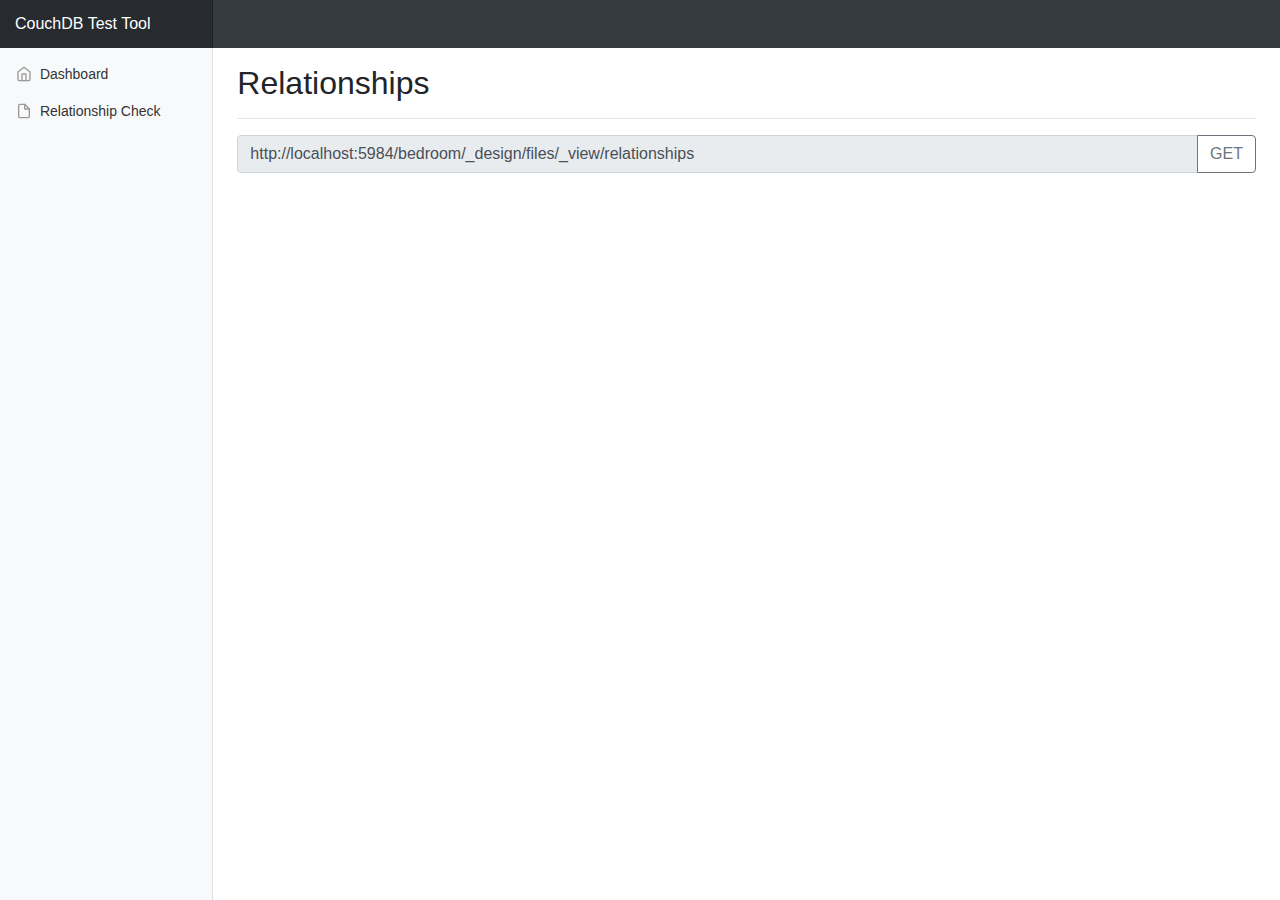
==== relationship.html @ 85d20dd0 "inefficient relationship null checker" ====
<!DOCTYPE html>
<!-- saved from url=(0053)http://getbootstrap.com/docs/4.0/examples/dashboard/# -->
<html lang="en"><head><meta http-equiv="Content-Type" content="text/html; charset=UTF-8">
    
    <meta name="viewport" content="width=device-width, initial-scale=1, shrink-to-fit=no">
    <meta name="description" content="">
    <meta name="author" content="">
    <link rel="icon" href="http://getbootstrap.com/favicon.ico">

    <title>Test Tool for CouchDB</title>

    <!-- Bootstrap core CSS -->
    <link href="./index_files/bootstrap.min.css" rel="stylesheet">

    <!-- Custom styles for this template -->
    <link href="./index_files/dashboard.css" rel="stylesheet">
  <style></style><style type="text/css">/* Chart.js */
@-webkit-keyframes chartjs-render-animation{from{opacity:0.99}to{opacity:1}}@keyframes chartjs-render-animation{from{opacity:0.99}to{opacity:1}}.chartjs-render-monitor{-webkit-animation:chartjs-render-animation 0.001s;animation:chartjs-render-animation 0.001s;}</style></head>

  <body>
    <nav class="navbar navbar-dark sticky-top bg-dark flex-md-nowrap p-0">
      <a class="navbar-brand col-sm-3 col-md-2 mr-0" href="http://getbootstrap.com/docs/4.0/examples/dashboard/#">CouchDB Test Tool</a>
    </nav>

    <div class="container-fluid">
      <div class="row">
        <nav class="col-md-2 d-none d-md-block bg-light sidebar">
          <div class="sidebar-sticky">
            <ul class="nav flex-column">
              <li class="nav-item">
                <a class="nav-link" href="index.html">
                  <svg xmlns="http://www.w3.org/2000/svg" width="24" height="24" viewBox="0 0 24 24" fill="none" stroke="currentColor" stroke-width="2" stroke-linecap="round" stroke-linejoin="round" class="feather feather-home"><path d="M3 9l9-7 9 7v11a2 2 0 0 1-2 2H5a2 2 0 0 1-2-2z"></path><polyline points="9 22 9 12 15 12 15 22"></polyline></svg>
                  Dashboard <span class="sr-only">(current)</span>
                </a>
                <a class="nav-link" href="relationship.html">
                  <svg xmlns="http://www.w3.org/2000/svg" width="24" height="24" viewBox="0 0 24 24" fill="none" stroke="currentColor" stroke-width="2" stroke-linecap="round" stroke-linejoin="round" class="feather feather-file"><path d="M13 2H6a2 2 0 0 0-2 2v16a2 2 0 0 0 2 2h12a2 2 0 0 0 2-2V9z"></path><polyline points="13 2 13 9 20 9"></polyline></svg>
                  Relationship Check <span class="sr-only">(current)</span>
                </a>
              </li>
            </ul>

            
            </ul>
          </div>
        </nav>

        <main role="main" class="col-md-9 ml-sm-auto col-lg-10 pt-3 px-4"><div class="chartjs-size-monitor" style="position: absolute; left: 0px; top: 0px; right: 0px; bottom: 0px; overflow: hidden; pointer-events: none; visibility: hidden; z-index: -1;"><div class="chartjs-size-monitor-expand" style="position:absolute;left:0;top:0;right:0;bottom:0;overflow:hidden;pointer-events:none;visibility:hidden;z-index:-1;"><div style="position:absolute;width:1000000px;height:1000000px;left:0;top:0"></div></div><div class="chartjs-size-monitor-shrink" style="position:absolute;left:0;top:0;right:0;bottom:0;overflow:hidden;pointer-events:none;visibility:hidden;z-index:-1;"><div style="position:absolute;width:200%;height:200%;left:0; top:0"></div></div></div>
          <div class="content-general">
            <h1 class="h2">Relationships</h1>
            <hr />
            <div class="input-group mb-3">
              <input disabled type="text" class="form-control" value="http://localhost:5984/bedroom/_design/files/_view/relationships" type="text" id="get-url">
              <div class="input-group-append">
                <button class="btn btn-outline-secondary" type="button" id="get-button">GET</button>
              </div>
            </div>
            <div class="progress">
              <div class="progress-bar progress-bar-striped progress-bar-animated" role="progressbar" aria-valuenow="100" aria-valuemin="0" aria-valuemax="100" style="width: 100%"></div>
            </div>
            <div id="result"></div>
          </div>
        </main>
      </div>
    </div>

    <!-- Bootstrap core JavaScript
    ================================================== -->
    <!-- Placed at the end of the document so the pages load faster -->
    <script src="https://code.jquery.com/jquery-3.1.1.min.js"></script>
    <script>window.jQuery || document.write('<script src="../../../../assets/js/vendor/jquery-slim.min.js"><\/script>')</script>
    <script src="./index_files/popper.min.js"></script>
    <script src="./index_files/bootstrap.min.js"></script>
    <script src="./index_files/jquery.couch.js"></script>
    <script src="./index_files/relationship.js"></script>
    <!-- Icons -->
    <script src="./index_files/feather.min.js"></script>
    <script>
      feather.replace()
    </script>
  

</body></html>
---- index_files/dashboard.css ----
body {
  font-size: .875rem;
}

.feather {
  width: 16px;
  height: 16px;
  vertical-align: text-bottom;
}

/*
 * Sidebar
 */

.sidebar {
  position: fixed;
  top: 0;
  bottom: 0;
  left: 0;
  z-index: 100; /* Behind the navbar */
  padding: 0;
  box-shadow: inset -1px 0 0 rgba(0, 0, 0, .1);
}

.sidebar-sticky {
  position: -webkit-sticky;
  position: fixed;
  top: 48px; /* Height of navbar */
  /*height: calc(100vh - 48px);*/
  padding-top: .5rem;
  overflow-x: hidden;
  overflow-y: auto; /* Scrollable contents if viewport is shorter than content. */
}

.sidebar .nav-link {
  font-weight: 500;
  color: #333;
}

.sidebar .nav-link .feather {
  margin-right: 4px;
  color: #999;
}

.sidebar .nav-link.active {
  color: #007bff;
}

.sidebar .nav-link:hover .feather,
.sidebar .nav-link.active .feather {
  color: inherit;
}

.sidebar-heading {
  font-size: .75rem;
  text-transform: uppercase;
}

/*
 * Navbar
 */

.navbar-brand {
  padding-top: .75rem;
  padding-bottom: .75rem;
  font-size: 1rem;
  background-color: rgba(0, 0, 0, .25);
  box-shadow: inset -1px 0 0 rgba(0, 0, 0, .25);
}

.navbar .form-control {
  padding: .75rem 1rem;
  border-width: 0;
  border-radius: 0;
}

.form-control-dark {
  color: #fff;
  background-color: rgba(255, 255, 255, .1);
  border-color: rgba(255, 255, 255, .1);
}

.form-control-dark:focus {
  border-color: transparent;
  box-shadow: 0 0 0 3px rgba(255, 255, 255, .25);
}

/*
 * Utilities
 */

.border-top { border-top: 1px solid #e5e5e5; }
.border-bottom { border-bottom: 1px solid #e5e5e5; }
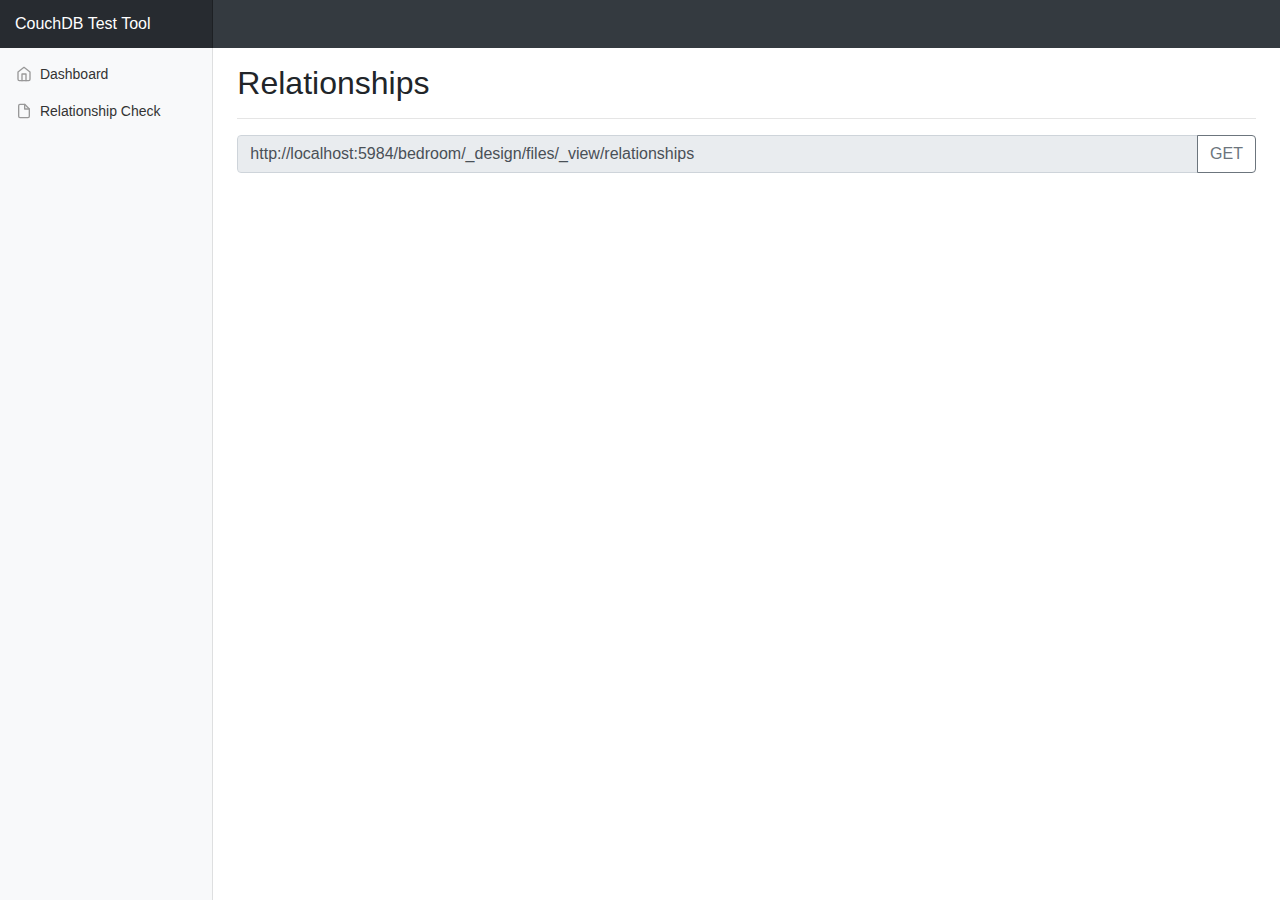
==== commit 54c8a72c: "paginate relationship get" ====
--- a/relationship.html
+++ b/relationship.html
@@ -71,6 +71,7 @@
     <script src="./index_files/popper.min.js"></script>
     <script src="./index_files/bootstrap.min.js"></script>
     <script src="./index_files/jquery.couch.js"></script>
+    <script src="./index_files/lib/q.js"></script>
     <script src="./index_files/relationship.js"></script>
     <!-- Icons -->
     <script src="./index_files/feather.min.js"></script>
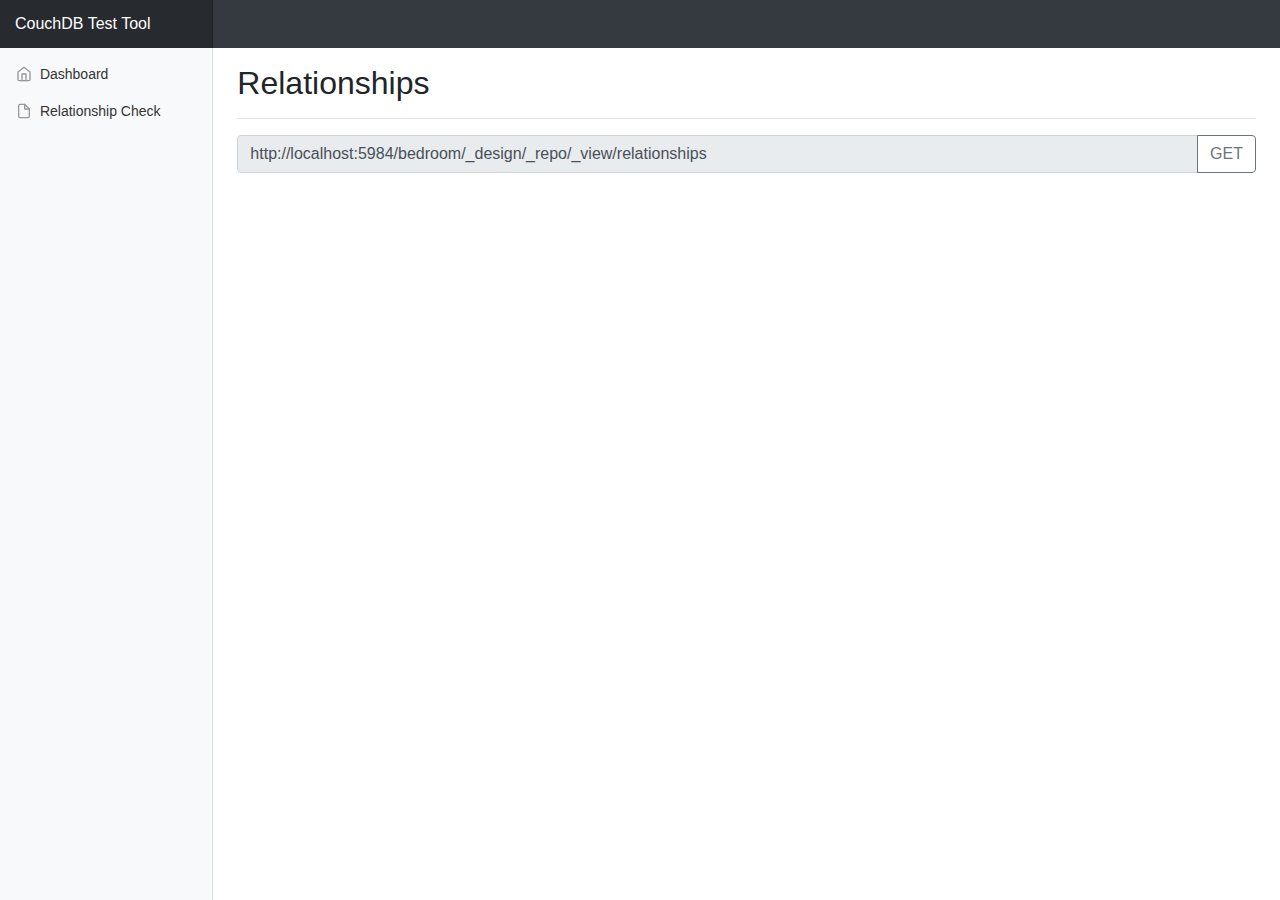
==== commit d909f0d3: "add cdn to local" ====
--- a/relationship.html
+++ b/relationship.html
@@ -5,7 +5,7 @@
     <meta name="viewport" content="width=device-width, initial-scale=1, shrink-to-fit=no">
     <meta name="description" content="">
     <meta name="author" content="">
-    <link rel="icon" href="http://getbootstrap.com/favicon.ico">
+    <link rel="icon" href="favicon.ico">
 
     <title>Test Tool for CouchDB</title>
 
@@ -19,7 +19,7 @@
 
   <body>
     <nav class="navbar navbar-dark sticky-top bg-dark flex-md-nowrap p-0">
-      <a class="navbar-brand col-sm-3 col-md-2 mr-0" href="http://getbootstrap.com/docs/4.0/examples/dashboard/#">CouchDB Test Tool</a>
+      <a class="navbar-brand col-sm-3 col-md-2 mr-0" href="#">CouchDB Test Tool</a>
     </nav>
 
     <div class="container-fluid">
@@ -49,7 +49,7 @@
             <h1 class="h2">Relationships</h1>
             <hr />
             <div class="input-group mb-3">
-              <input disabled type="text" class="form-control" value="http://localhost:5984/bedroom/_design/files/_view/relationships" type="text" id="get-url">
+              <input disabled type="text" class="form-control" value="http://localhost:5984/bedroom/_design/_repo/_view/relationships" type="text" id="get-url">
               <div class="input-group-append">
                 <button class="btn btn-outline-secondary" type="button" id="get-button">GET</button>
               </div>
@@ -66,7 +66,7 @@
     <!-- Bootstrap core JavaScript
     ================================================== -->
     <!-- Placed at the end of the document so the pages load faster -->
-    <script src="https://code.jquery.com/jquery-3.1.1.min.js"></script>
+    <script src="./index_files/lib/jquery.js"></script>
     <script>window.jQuery || document.write('<script src="../../../../assets/js/vendor/jquery-slim.min.js"><\/script>')</script>
     <script src="./index_files/popper.min.js"></script>
     <script src="./index_files/bootstrap.min.js"></script>
